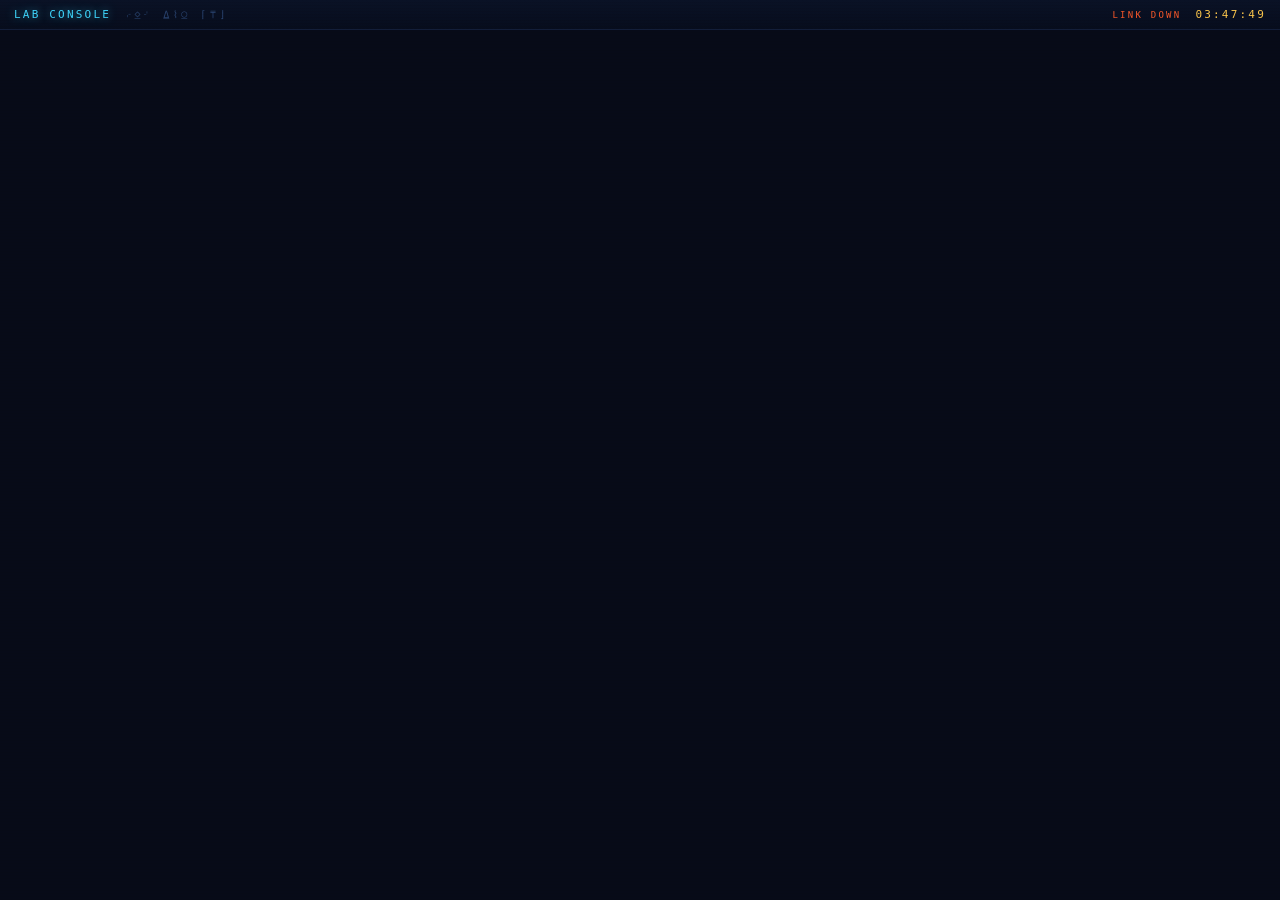
==== static/index.html @ 6f717fe0 "v0.1 - files uploaded to repo" ====
<!DOCTYPE html>
<html lang="en">
<head>
<meta charset="UTF-8">
<meta name="viewport" content="width=device-width, initial-scale=1.0">
<title>Lab Console</title>
<link rel="stylesheet" href="/static/style.css">
</head>
<body>
<div id="app">
  <div class="statusbar">
    <span class="title">LAB CONSOLE</span>
    <span class="glyphs">⌌⍚⌏ ⍙⌇⍜ ⌈⍑⌋</span>
    <span class="spacer"></span>
    <span id="chips"></span>
    <span class="linkstate down" id="link">LINK…</span>
    <span class="clock" id="clock">--:--:--</span>
  </div>
  <div id="fleet"><div class="grid" id="grid"></div></div>
  <div id="detail" class="hidden"></div>
</div>
<script src="/static/app.js"></script>
</body>
</html>
---- static/style.css ----
:root{
  --bg:#070b18; --panel-deep:#060d1e;
  --bezel:#141822; --bezel-edge:#232a38;
  --cyan:#3fd8ff; --cyan-dim:#1e6c8c; --grid:#1a3a8f;
  --amber:#ffc94d; --alert:#ff5a2a; --violet:#b06cff;
  --text-dim:#5f7ea6; --ok:#57e0b8;
}
*{box-sizing:border-box;margin:0;padding:0}
html,body{height:100%}
body{background:var(--bg);color:var(--cyan);
  font-family:ui-monospace,'SF Mono','Cascadia Mono','Roboto Mono',Consolas,monospace;
  overflow:hidden}
#app{height:100%;display:flex;flex-direction:column;position:relative}
#app::after{content:"";position:fixed;inset:0;pointer-events:none;
  background:repeating-linear-gradient(0deg,rgba(0,0,0,.14) 0 1px,transparent 1px 3px);
  mix-blend-mode:multiply;opacity:.5}
@media (prefers-reduced-motion: reduce){canvas{display:none}}

/* ---------- status bar ---------- */
.statusbar{display:flex;align-items:center;gap:14px;padding:8px 14px;
  border-bottom:1px solid #14203d;background:linear-gradient(180deg,#0a1226,#070d1d);
  font-size:11px;letter-spacing:.2em;flex:0 0 auto}
.statusbar .title{color:var(--cyan);text-shadow:0 0 8px rgba(63,216,255,.6)}
.statusbar .glyphs{color:#2a4470;font-size:10px;letter-spacing:.35em}
.statusbar .spacer{flex:1}
#chips{display:flex;gap:14px;align-items:center}
.fleetchip{display:flex;align-items:center;gap:6px;color:var(--text-dim);font-size:10px}
.dot{width:7px;height:7px;border-radius:50%}
.dot.idle{background:var(--cyan);box-shadow:0 0 6px var(--cyan)}
.dot.print{background:var(--amber);box-shadow:0 0 6px var(--amber)}
.dot.err{background:var(--alert);box-shadow:0 0 6px var(--alert)}
.dot.off{background:#2a3247}
.clock{color:var(--amber)}
.linkstate{font-size:9px;letter-spacing:.25em;color:var(--ok)}
.linkstate.down{color:var(--alert);animation:blink 1s steps(2) infinite}

/* ---------- fleet grid ---------- */
#fleet{flex:1;overflow:auto}
.grid{display:grid;gap:12px;padding:12px;
  grid-template-columns:repeat(auto-fit,minmax(280px,1fr))}
.ppanel{position:relative;background:var(--bezel);
  border:1px solid var(--bezel-edge);border-radius:14px;padding:8px;cursor:pointer}
.ppanel .crt{position:relative;border-radius:9px;min-height:212px;overflow:hidden;
  background:radial-gradient(ellipse at 50% 40%, #0c1734 0%, var(--panel-deep) 75%);
  border:1px solid #0d1526;display:flex;flex-direction:column}
.phead{display:flex;align-items:center;gap:8px;padding:8px 10px 6px;
  font-size:11px;letter-spacing:.18em}
.phead .lamp{width:9px;height:9px;border-radius:50%;flex:0 0 auto}
.lamp.idle{background:var(--cyan);box-shadow:0 0 8px var(--cyan)}
.lamp.paused{background:var(--violet);box-shadow:0 0 8px var(--violet)}
.lamp.printing{background:var(--amber);box-shadow:0 0 8px var(--amber);animation:pulse 2.2s ease-in-out infinite}
.lamp.error{background:var(--alert);box-shadow:0 0 10px var(--alert);animation:blink 1s steps(2) infinite}
.lamp.offline{background:#2a3247}
@keyframes pulse{50%{opacity:.45}}
.ppanel.error{animation:bezelflash 1s steps(2) infinite}
@keyframes bezelflash{
  0%,100%{border-color:var(--alert);box-shadow:0 0 14px rgba(255,90,42,.55), 0 0 3px rgba(255,90,42,.8) inset}
  50%{border-color:var(--bezel-edge);box-shadow:none}
}
@keyframes blink{50%{opacity:.15}}
.phead .pname{color:var(--cyan)}
.phead .pmodel{color:var(--text-dim);font-size:9px;letter-spacing:.25em;margin-left:auto}
.pbody{flex:1;position:relative;padding:8px 12px 10px;display:flex;flex-direction:column;gap:7px}
.pbody>canvas.bganim{position:absolute;inset:0;width:100%;height:100%}
.pbody img.camimg{position:absolute;inset:0;width:100%;height:100%;object-fit:cover;filter:saturate(.85) contrast(1.05)}

.statword{font-size:15px;letter-spacing:.35em;margin-top:2px}
.statword.idle{color:var(--cyan)} .statword.printing,.statword.paused{color:var(--amber)}
.statword.paused{color:var(--violet)}
.statword.error{color:var(--alert);text-shadow:0 0 10px rgba(255,90,42,.6)}
.statword.offline{color:#3a4a66}
.fname{font-size:11px;color:#bfe9ff;word-break:break-all;line-height:1.4}
.kv{display:flex;justify-content:space-between;font-size:10px;color:var(--text-dim);letter-spacing:.12em}
.kv b{color:var(--cyan);font-weight:400}
.kv b.warm{color:var(--amber)}
.errline{font-size:10px;color:#ffb49b;line-height:1.5}

.progrow{display:flex;align-items:center;gap:10px;margin-top:auto}
.wedge{flex:0 0 auto}
.pbar{flex:1;height:10px;border:1px solid var(--cyan-dim);border-radius:2px;position:relative;overflow:hidden}
.pbar>i{position:absolute;inset:0;background:repeating-linear-gradient(90deg,var(--amber) 0 6px,transparent 6px 9px);opacity:.9}
.pbar.errbar>i{background:repeating-linear-gradient(90deg,var(--alert) 0 6px,transparent 6px 9px)}
.ppct{font-size:12px;color:var(--amber)}

.facechip{position:absolute;right:10px;bottom:8px;font-size:8px;letter-spacing:.3em;color:#33507c}
.camtag{position:absolute;left:10px;top:8px;font-size:9px;letter-spacing:.25em;
  color:#f2f8ff;text-shadow:0 0 6px rgba(242,248,255,.75);z-index:2}
.camtag.rec::before{content:"● ";animation:blink 1.4s steps(2) infinite}
.camtag.dim{color:var(--text-dim);text-shadow:none}
.camfoot{position:absolute;left:10px;bottom:8px;font-size:9px;color:var(--text-dim);letter-spacing:.15em;z-index:2}

/* ---------- detail view ---------- */
#detail{flex:1;display:flex;flex-direction:column;overflow:auto}
.dhead{display:flex;align-items:center;gap:10px;padding:10px 12px;font-size:12px;
  letter-spacing:.2em;border-bottom:1px solid #101c36;flex:0 0 auto}
.dhead .lamp{width:9px;height:9px;border-radius:50%}
.backbtn{border:1px solid #1c2a4a;background:none;color:var(--text-dim);
  font-family:inherit;font-size:10px;letter-spacing:.2em;padding:5px 10px;border-radius:3px;cursor:pointer}
.dstate{margin-left:auto;font-size:11px;color:var(--amber)}
.detailgrid{display:grid;grid-template-columns:1.15fr .85fr;gap:12px;padding:12px}
@media (max-width:720px){.detailgrid{grid-template-columns:1fr}}
.dblock{background:var(--bezel);border:1px solid var(--bezel-edge);border-radius:14px;padding:8px}
.dcrt{position:relative;background:var(--panel-deep);border-radius:9px;
  border:1px solid #0d1526;overflow:hidden}
.dcrt.cam{min-height:250px;display:flex;align-items:center;justify-content:center}
.dcrt.cam img{width:100%;height:250px;object-fit:contain;background:#04060c}
.telem{display:grid;grid-template-columns:1fr 1fr;gap:1px;background:#101c36}
.tcell{background:var(--panel-deep);padding:10px 12px}
.tcell .tl{font-size:9px;letter-spacing:.25em;color:var(--text-dim);margin-bottom:5px}
.tcell .tv{font-size:17px;color:var(--cyan)}
.tcell .tv small{font-size:10px;color:var(--text-dim)}
.tcell .tv.warm{color:var(--amber)}
.tcell .tv.file{font-size:11px;line-height:1.5;word-break:break-all}
.amslbl{font-size:9px;letter-spacing:.25em;color:var(--text-dim);padding:10px 12px 0}
.ams{display:flex;gap:8px;padding:10px 12px;background:var(--panel-deep)}
.slot{flex:1;border:1px solid #1c2a4a;border-radius:4px;padding:7px 8px;
  font-size:9px;letter-spacing:.1em;color:var(--text-dim)}
.slot i{display:block;height:5px;border-radius:2px;margin-bottom:6px;background:#2a3247}
.hmsbox{padding:10px 12px;font-size:10px;color:#ffb49b;line-height:1.6;background:var(--panel-deep)}
.ctrls{display:grid;grid-template-columns:1fr 1fr 1fr;gap:8px;padding:12px}
.cbtn{font-family:inherit;font-size:11px;letter-spacing:.25em;padding:13px 6px;
  border-radius:6px;cursor:pointer;background:rgba(63,216,255,.05);
  border:1px solid var(--cyan-dim);color:var(--cyan)}
.cbtn:disabled{opacity:.3;cursor:default}
.cbtn.warn{border-color:#8c5a1e;color:var(--amber);background:rgba(255,201,77,.05)}
.cbtn.stop{border-color:#8c2c12;color:var(--alert);background:rgba(255,90,42,.06)}
.cbtn.wide{grid-column:1/-1;border-style:dashed}

/* ---------- modals ---------- */
.dim{position:fixed;inset:0;background:rgba(2,4,10,.78);display:flex;
  align-items:center;justify-content:center;z-index:50}
.modal{width:min(440px,92%);background:var(--bezel);border:1px solid #3a1c12;
  border-radius:12px;padding:8px;box-shadow:0 0 30px rgba(255,90,42,.15)}
.modal .inner{border:1px solid #2a1108;border-radius:8px;background:var(--panel-deep);padding:18px}
.modal h3{font-size:13px;letter-spacing:.3em;color:var(--alert);margin-bottom:10px}
.modal p{font-size:11px;color:#9fb4d2;line-height:1.6;margin-bottom:16px;word-break:break-word}
.modal .row{display:flex;gap:8px}
.modal.cyanline{border-color:#1c2a4a;box-shadow:0 0 30px rgba(63,216,255,.1)}
.modal.cyanline .inner{border-color:#14203d}
.modal.cyanline h3{color:var(--cyan)}
.flist{list-style:none;margin-bottom:14px;border:1px solid #14203d;border-radius:4px;
  max-height:180px;overflow:auto}
.flist li{display:flex;justify-content:space-between;gap:10px;padding:9px 11px;
  font-size:10.5px;border-bottom:1px solid #0e1830;color:#bfe9ff;cursor:pointer}
.flist li span{color:var(--text-dim)}
.flist li.sel{background:rgba(63,216,255,.08);outline:1px solid var(--cyan-dim)}
.flist li.empty{color:var(--text-dim);cursor:default;justify-content:center}
.upl{border:1px dashed #1c2a4a;border-radius:4px;text-align:center;color:var(--text-dim);
  font-size:10px;letter-spacing:.2em;padding:12px;margin-bottom:14px;cursor:pointer}
.upl.busy{color:var(--amber);border-color:#8c5a1e}
.toast{position:fixed;left:50%;bottom:18px;transform:translateX(-50%);
  background:var(--bezel);border:1px solid var(--cyan-dim);color:var(--cyan);
  font-size:10px;letter-spacing:.2em;padding:9px 16px;border-radius:6px;z-index:60;
  box-shadow:0 0 18px rgba(63,216,255,.15)}
.toast.err{border-color:#8c2c12;color:var(--alert)}
.hidden{display:none !important}
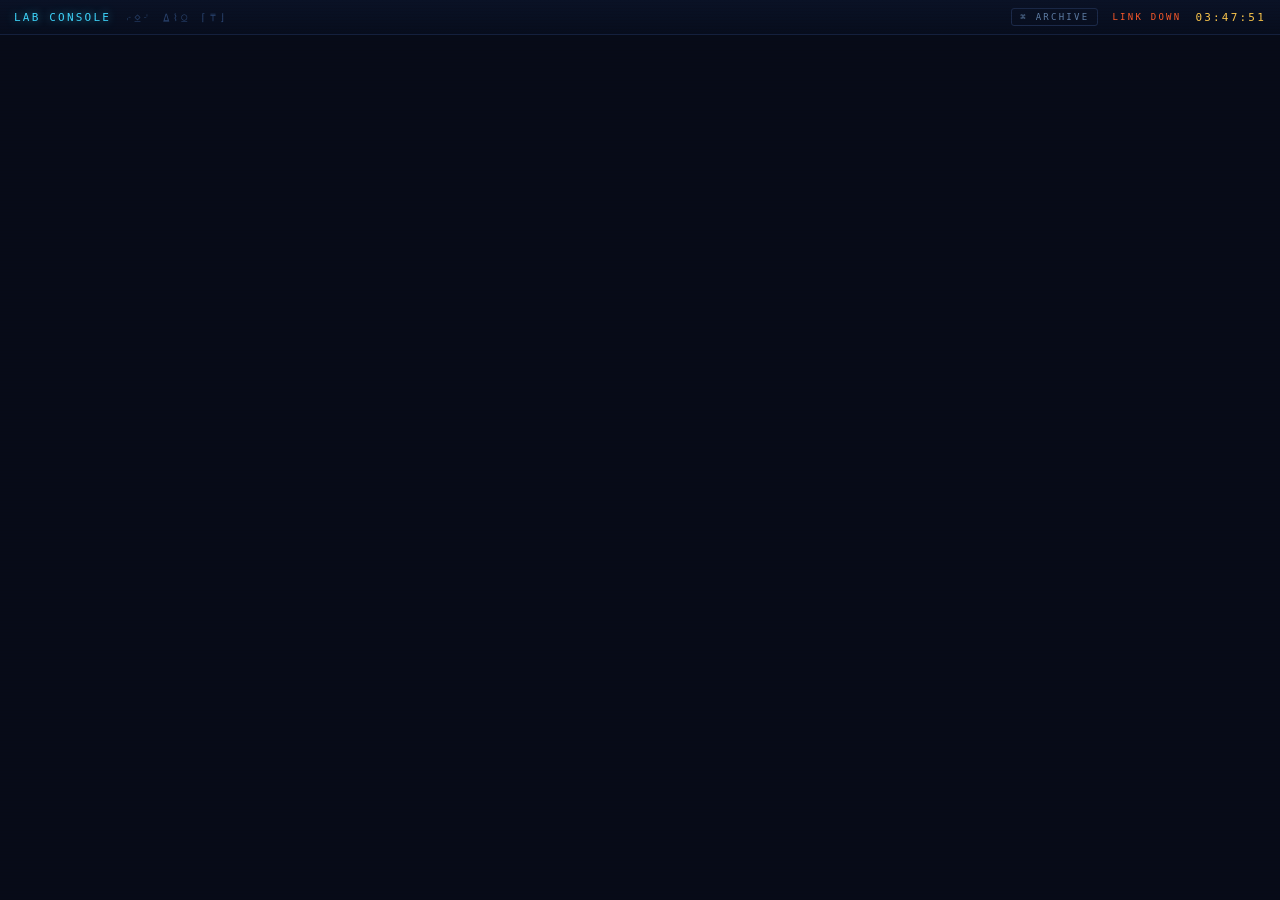
==== commit d59c6551: "Land Lab Console v1.3.0 Brings the working tree up to the v1.3.0 package: demo mode, the in-app Tech" ====
--- a/static/index.html
+++ b/static/index.html
@@ -12,7 +12,9 @@
     <span class="title">LAB CONSOLE</span>
     <span class="glyphs">⌌⍚⌏ ⍙⌇⍜ ⌈⍑⌋</span>
     <span class="spacer"></span>
+    <span class="demobadge hidden" id="demobadge">DEMO</span>
     <span id="chips"></span>
+    <a class="archlink" href="/docs" title="Technical Archive">⌘ ARCHIVE</a>
     <span class="linkstate down" id="link">LINK…</span>
     <span class="clock" id="clock">--:--:--</span>
   </div>
--- a/static/style.css
+++ b/static/style.css
@@ -31,6 +31,12 @@
 .dot.err{background:var(--alert);box-shadow:0 0 6px var(--alert)}
 .dot.off{background:#2a3247}
 .clock{color:var(--amber)}
+.demobadge{border:1px solid var(--violet);color:var(--violet);font-size:9px;
+  letter-spacing:.3em;padding:3px 8px;border-radius:3px;
+  box-shadow:0 0 10px rgba(176,108,255,.3);animation:pulse 2.2s ease-in-out infinite}
+.archlink{font-size:9px;letter-spacing:.25em;color:var(--text-dim);text-decoration:none;
+  border:1px solid #1c2a4a;border-radius:3px;padding:3px 8px}
+.archlink:hover{color:var(--cyan);border-color:var(--cyan-dim)}
 .linkstate{font-size:9px;letter-spacing:.25em;color:var(--ok)}
 .linkstate.down{color:var(--alert);animation:blink 1s steps(2) infinite}
 
